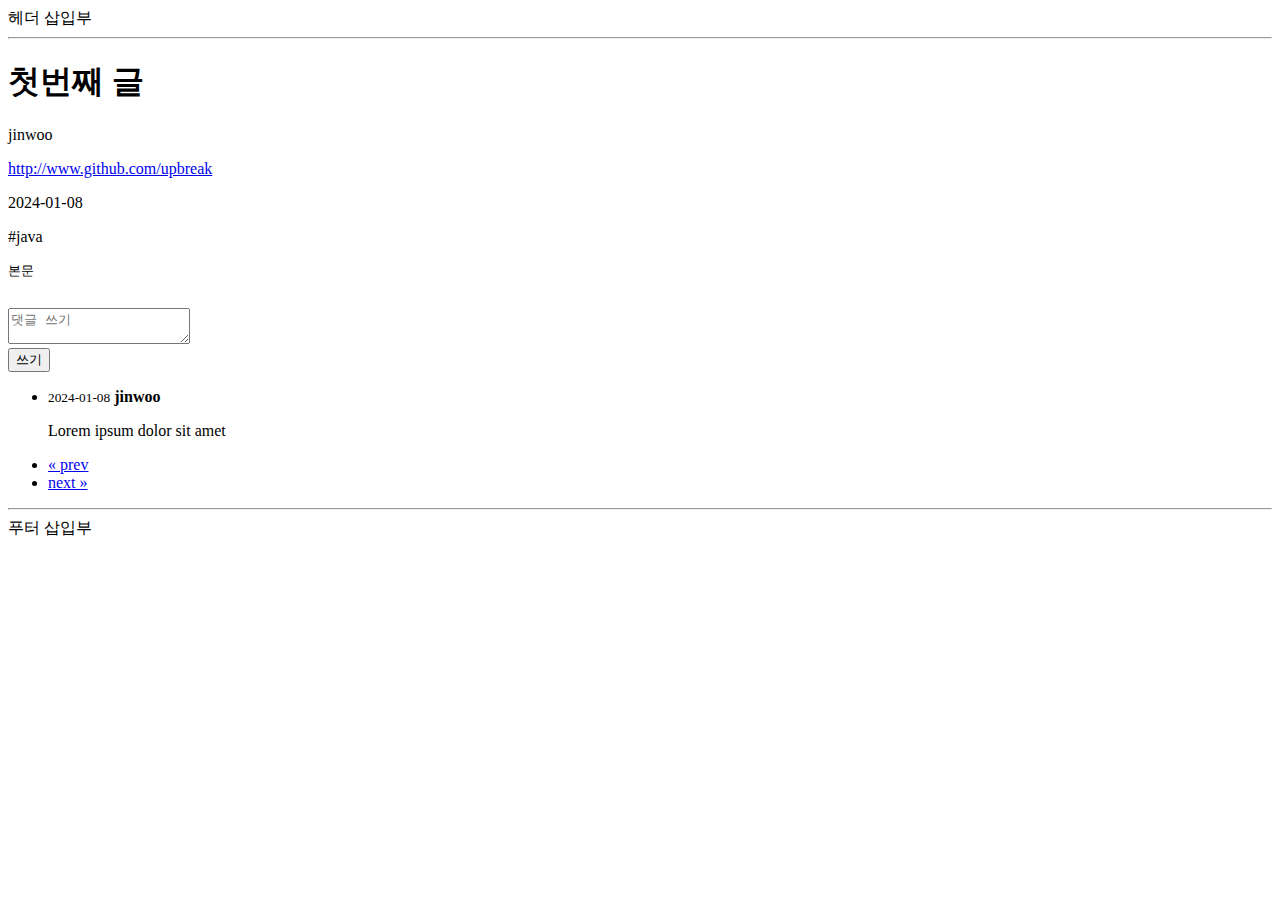
==== src/main/resources/templates/articles/detail.html @ b70edcc2 "#21 - 게시글 뷰 템플릿 구현" ====
<!DOCTYPE html>
<html lang="ko">
<head>
    <meta charset="utf-8">
    <meta name="viewport" content="width=device-width, initial-scale=1">
    <title>게시글 페이지</title>

    <link href="https://cdn.jsdelivr.net/npm/bootstrap@5.3.2/dist/css/bootstrap.min.css" rel="stylesheet" integrity="sha384-T3c6CoIi6uLrA9TneNEoa7RxnatzjcDSCmG1MXxSR1GAsXEV/Dwwykc2MPK8M2HN" crossorigin="anonymous">
    <link href="/css/article-content.css" rel="stylesheet">
</head>
<body>

    <header id="header">
        헤더 삽입부
        <hr>
    </header>

    <main id="article-main" class="container">
       <header id="article-header" class="py-5 text-center">
           <h1>첫번째 글</h1>
       </header>

        <div class="row g-5">
            <section class="col-md-5 col-lg-4 order-md-last">
                <aside>
                    <p><span id="nickname">jinwoo</span></p>
                    <p><a id="email" href="http://www.github.com/upbreak">http://www.github.com/upbreak</a></p>
                    <p><time id="create-at" datetime="2024-01-08T00:00:00">2024-01-08</time></p>
                    <p><span id="hashtag">#java</span></p>
                </aside>
            </section>

            <article id="article-content" class="col-md-7 col-lg-8">
                <pre>본문<br><br></pre>
            </article>
        </div>

        <div class="row g-5">
            <section>
                <form class="row g-3">
                    <div class="col-8">
                        <label for="commment-textbox" hidden>댓글</label>
                        <textarea class="form-control" id="commment-textbox" placeholder="댓글 쓰기"></textarea>
                    </div>
                    <div class="col-auto">
                        <label for="commment-submit" hidden>댓글</label>
                        <button class="btn btn-primary" id="commment-submit" type="submit">쓰기</button>
                    </div>
                </form>

                <ul id="article-comments" class="row col-7">
                    <li>
                        <div>
                            <small><time>2024-01-08</time></small>
                            <strong>jinwoo</strong>
                            <p>
                                Lorem ipsum dolor sit amet
                            </p>
                        </div>
                    </li>
                </ul>

            </section>
        </div>

        <div class="row g-5">
            <nav aria-label="Page navigation example">
                <ul class="pagination">
                    <li class="page-item">
                        <a class="page-link" href="#" aria-label="Previous">
                            <span aria-hidden="true">&laquo; prev</span>
                        </a>
                    </li>
                    <li class="page-item">
                        <a class="page-link" href="#" aria-label="Next">
                            <span aria-hidden="true">next &raquo;</span>
                        </a>
                    </li>
                </ul>
            </nav>
        </div>
    </main>

    <footer id="footer">
        <hr>
        푸터 삽입부
    </footer>

    <script src="https://cdn.jsdelivr.net/npm/bootstrap@5.3.2/dist/js/bootstrap.bundle.min.js" integrity="sha384-C6RzsynM9kWDrMNeT87bh95OGNyZPhcTNXj1NW7RuBCsyN/o0jlpcV8Qyq46cDfL" crossorigin="anonymous"></script>
</body>
</html>
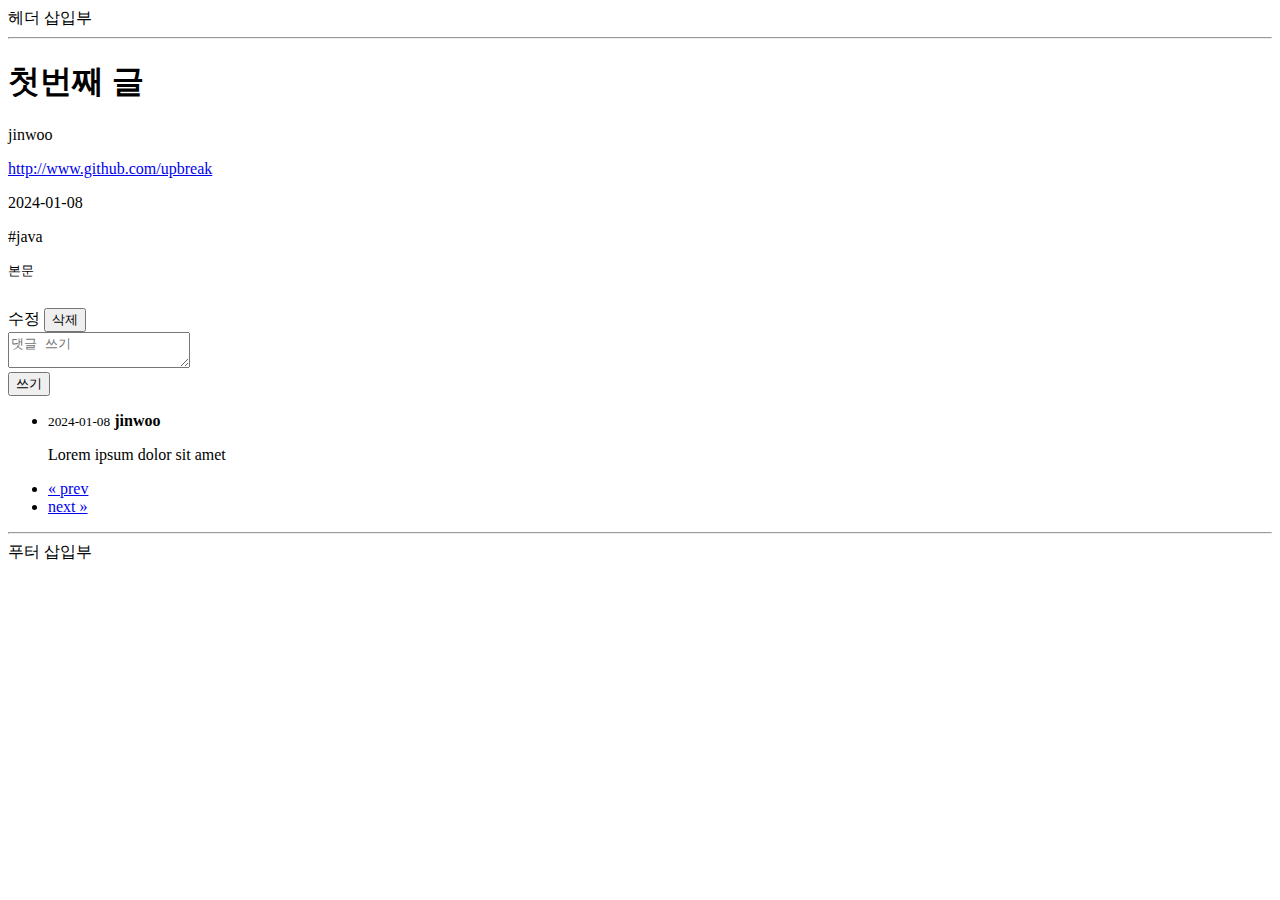
==== commit 19b249d8: "게시판, 게시글 뷰에 필요한 내용 추가" ====
--- a/src/main/resources/templates/articles/detail.html
+++ b/src/main/resources/templates/articles/detail.html
@@ -6,7 +6,7 @@
     <title>게시글 페이지</title>
 
     <link href="https://cdn.jsdelivr.net/npm/bootstrap@5.3.2/dist/css/bootstrap.min.css" rel="stylesheet" integrity="sha384-T3c6CoIi6uLrA9TneNEoa7RxnatzjcDSCmG1MXxSR1GAsXEV/Dwwykc2MPK8M2HN" crossorigin="anonymous">
-    <link href="/css/article-content.css" rel="stylesheet">
+    <link href="/css/articles/article-content.css" rel="stylesheet">
 </head>
 <body>
 
@@ -21,7 +21,7 @@
        </header>
 
         <div class="row g-5">
-            <section class="col-md-5 col-lg-4 order-md-last">
+            <section class="col-md-3 col-lg-4 order-md-last">
                 <aside>
                     <p><span id="nickname">jinwoo</span></p>
                     <p><a id="email" href="http://www.github.com/upbreak">http://www.github.com/upbreak</a></p>
@@ -30,27 +30,36 @@
                 </aside>
             </section>
 
-            <article id="article-content" class="col-md-7 col-lg-8">
+            <article id="article-content" class="col-md-9 col-lg-8">
                 <pre>본문<br><br></pre>
             </article>
+        </div>
+
+        <div class="row g-5" id="article-buttons">
+            <form id="delete-article-form">
+                <div class="pb-5 d-grid gap-2 d-md-block">
+                    <a class="btn btn-success me-md-2" role="button" id="update-article">수정</a>
+                    <button class="btn btn-danger me-md-2" type="submit">삭제</button>
+                </div>
+            </form>
         </div>
 
         <div class="row g-5">
             <section>
                 <form class="row g-3">
-                    <div class="col-8">
+                    <div class="col-md-9 col-lg-8">
                         <label for="commment-textbox" hidden>댓글</label>
                         <textarea class="form-control" id="commment-textbox" placeholder="댓글 쓰기"></textarea>
                     </div>
-                    <div class="col-auto">
-                        <label for="commment-submit" hidden>댓글</label>
+                    <div class="col-md-3 col-lg-4">
+                        <label for="commment-submit" hidden>댓글 쓰기</label>
                         <button class="btn btn-primary" id="commment-submit" type="submit">쓰기</button>
                     </div>
                 </form>
 
-                <ul id="article-comments" class="row col-7">
+                <ul id="article-comments" class="row col-md-10 col-lg-8 pt-3">
                     <li>
-                        <div>
+                        <div class="row">
                             <small><time>2024-01-08</time></small>
                             <strong>jinwoo</strong>
                             <p>
@@ -64,7 +73,7 @@
         </div>
 
         <div class="row g-5">
-            <nav aria-label="Page navigation example">
+            <nav id="pagination" aria-label="Page navigation example">
                 <ul class="pagination">
                     <li class="page-item">
                         <a class="page-link" href="#" aria-label="Previous">
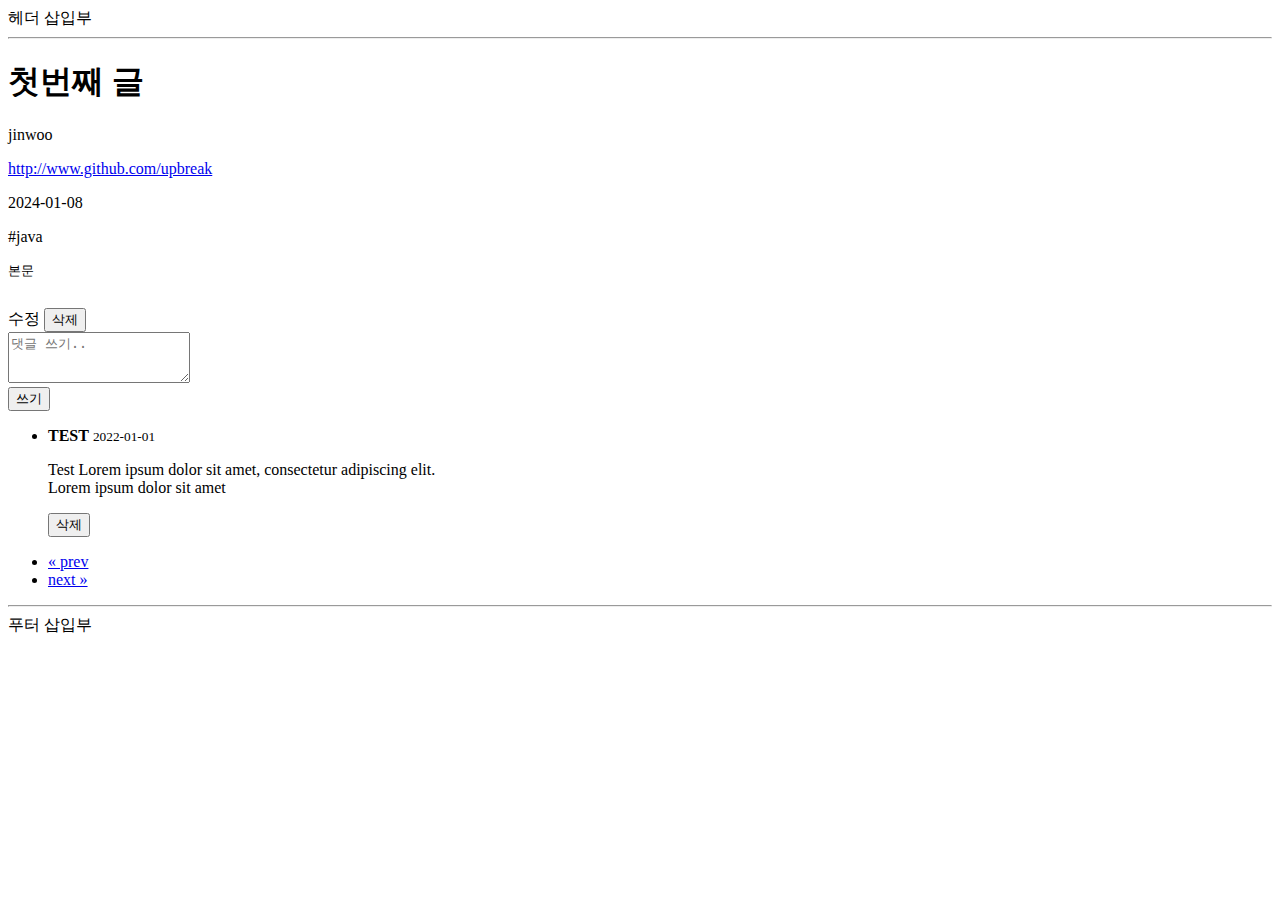
==== commit 0f9fc1b4: "Merge pull request #30 from upbreak/feature/#29-enhance-hashtag" ====
--- a/src/main/resources/templates/articles/detail.html
+++ b/src/main/resources/templates/articles/detail.html
@@ -26,7 +26,7 @@
                     <p><span id="nickname">jinwoo</span></p>
                     <p><a id="email" href="http://www.github.com/upbreak">http://www.github.com/upbreak</a></p>
                     <p><time id="create-at" datetime="2024-01-08T00:00:00">2024-01-08</time></p>
-                    <p><span id="hashtag">#java</span></p>
+                    <p><span id="hashtag" class="badge text-bg-secondary mx-1"><a class="text-reset">#java</a></span></p>
                 </aside>
             </section>
 
@@ -46,26 +46,37 @@
 
         <div class="row g-5">
             <section>
-                <form class="row g-3">
+                <form class="row g-3" id="comment-form">
+                    <input type="hidden" class="article-id">
                     <div class="col-md-9 col-lg-8">
-                        <label for="commment-textbox" hidden>댓글</label>
-                        <textarea class="form-control" id="commment-textbox" placeholder="댓글 쓰기"></textarea>
+                        <label for="comment-textbox" hidden>댓글</label>
+                        <textarea class="form-control" id="comment-textbox" placeholder="댓글 쓰기.." rows="3" required></textarea>
                     </div>
                     <div class="col-md-3 col-lg-4">
-                        <label for="commment-submit" hidden>댓글 쓰기</label>
-                        <button class="btn btn-primary" id="commment-submit" type="submit">쓰기</button>
+                        <label for="comment-submit" hidden>댓글 쓰기</label>
+                        <button class="btn btn-primary" id="comment-submit" type="submit">쓰기</button>
                     </div>
                 </form>
 
                 <ul id="article-comments" class="row col-md-10 col-lg-8 pt-3">
                     <li>
-                        <div class="row">
-                            <small><time>2024-01-08</time></small>
-                            <strong>jinwoo</strong>
-                            <p>
-                                Lorem ipsum dolor sit amet
-                            </p>
-                        </div>
+                        <form class="comment-form">
+                            <input type="hidden" class="article-id">
+                            <div class="row">
+                                <div class="col-md-10 col-lg-9">
+                                    <strong>TEST</strong>
+                                    <small><time>2022-01-01</time></small>
+                                    <p>
+                                        Test
+                                        Lorem ipsum dolor sit amet, consectetur adipiscing elit.<br>
+                                        Lorem ipsum dolor sit amet
+                                    </p>
+                                </div>
+                                <div class="col-2 mb-3 align-self-center">
+                                    <button type="submit" class="btn btn-outline-danger" id="delete-comment-button">삭제</button>
+                                </div>
+                            </div>
+                        </form>
                     </li>
                 </ul>
 
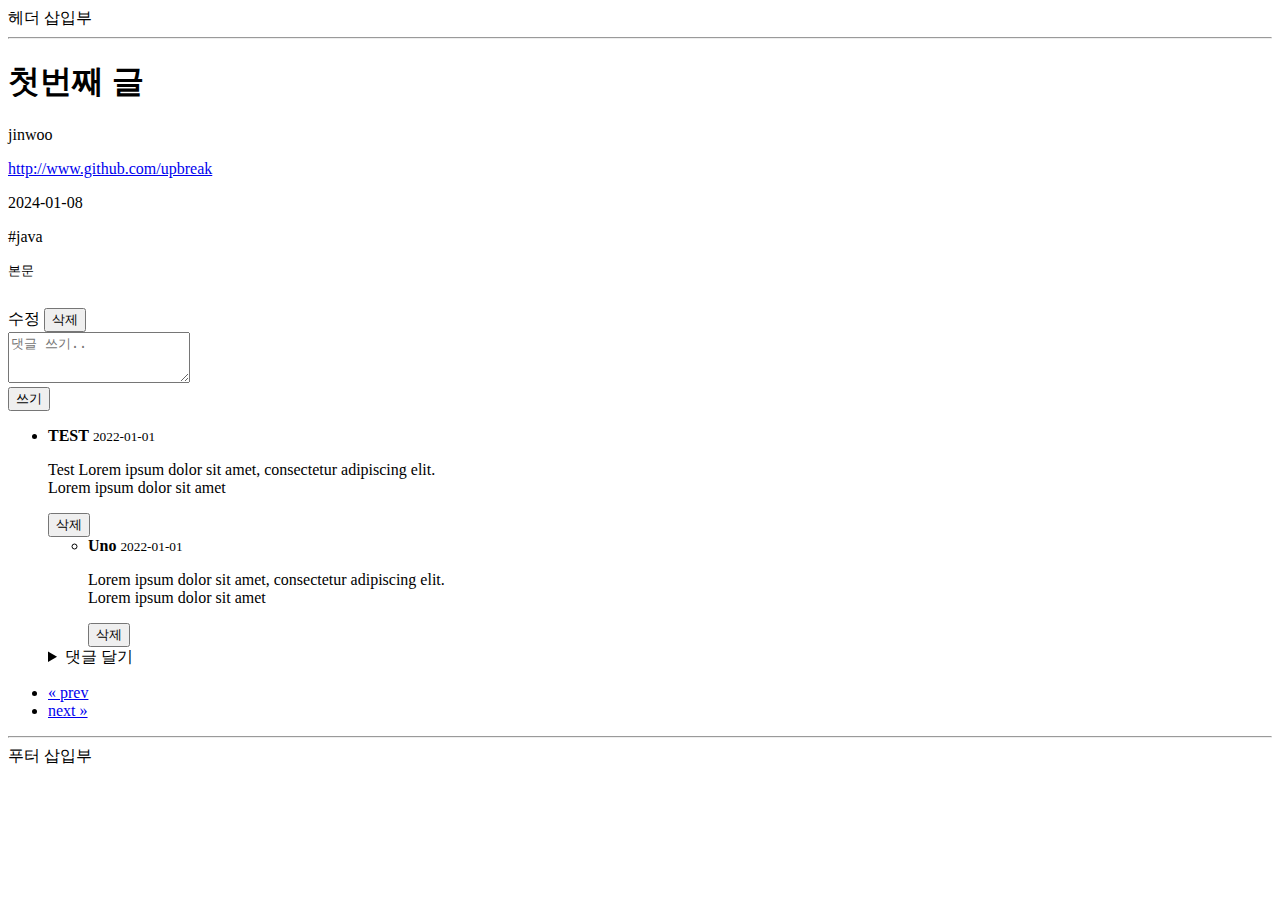
==== commit 412d689e: "Merge pull request #41 from upbreak/feature/#32-child-comments" ====
--- a/src/main/resources/templates/articles/detail.html
+++ b/src/main/resources/templates/articles/detail.html
@@ -46,11 +46,11 @@
 
         <div class="row g-5">
             <section>
-                <form class="row g-3" id="comment-form">
+                <form class="row g-3 comment-form">
                     <input type="hidden" class="article-id">
                     <div class="col-md-9 col-lg-8">
                         <label for="comment-textbox" hidden>댓글</label>
-                        <textarea class="form-control" id="comment-textbox" placeholder="댓글 쓰기.." rows="3" required></textarea>
+                        <textarea class="form-control comment-textbox" id="comment-textbox" placeholder="댓글 쓰기.." rows="3" required></textarea>
                     </div>
                     <div class="col-md-3 col-lg-4">
                         <label for="comment-submit" hidden>댓글 쓰기</label>
@@ -59,24 +59,57 @@
                 </form>
 
                 <ul id="article-comments" class="row col-md-10 col-lg-8 pt-3">
-                    <li>
-                        <form class="comment-form">
+                    <li class="parent-comment">
+                        <form class="comment-delete-form">
                             <input type="hidden" class="article-id">
                             <div class="row">
                                 <div class="col-md-10 col-lg-9">
                                     <strong>TEST</strong>
                                     <small><time>2022-01-01</time></small>
-                                    <p>
+                                    <p class="mb-1">
                                         Test
                                         Lorem ipsum dolor sit amet, consectetur adipiscing elit.<br>
                                         Lorem ipsum dolor sit amet
                                     </p>
                                 </div>
                                 <div class="col-2 mb-3 align-self-center">
-                                    <button type="submit" class="btn btn-outline-danger" id="delete-comment-button">삭제</button>
+                                    <button type="submit" class="btn btn-outline-danger">삭제</button>
                                 </div>
                             </div>
                         </form>
+
+                        <ul class="row me-0">
+                            <li class="child-comment">
+                                <form class="comment-delete-form">
+                                    <input type="hidden" class="article-id">
+                                    <div class="row">
+                                        <div class="col-md-10 col-lg-9">
+                                            <strong>Uno</strong>
+                                            <small><time>2022-01-01</time></small>
+                                            <p class="mb-1">
+                                                Lorem ipsum dolor sit amet, consectetur adipiscing elit.<br>
+                                                Lorem ipsum dolor sit amet
+                                            </p>
+                                        </div>
+                                        <div class="col-2 mb-3 align-self-center">
+                                            <button type="submit" class="btn btn-outline-danger">삭제</button>
+                                        </div>
+                                    </div>
+                                </form>
+                            </li>
+                        </ul>
+
+                        <div class="row">
+                            <details class="col-md-10 col-lg-9 mb-4">
+                                <summary>댓글 달기</summary>
+                                <form class="comment-form">
+                                    <input type="hidden" class="article-id">
+                                    <input type="hidden" class="parent-comment-id">
+                                    <textarea class="form-control comment-textbox" placeholder="댓글 쓰기.." rows="2" required></textarea>
+                                    <button class="form-control btn btn-primary mt-2" type="submit">쓰기</button>
+                                </form>
+                            </details>
+                        </div>
                     </li>
                 </ul>
 
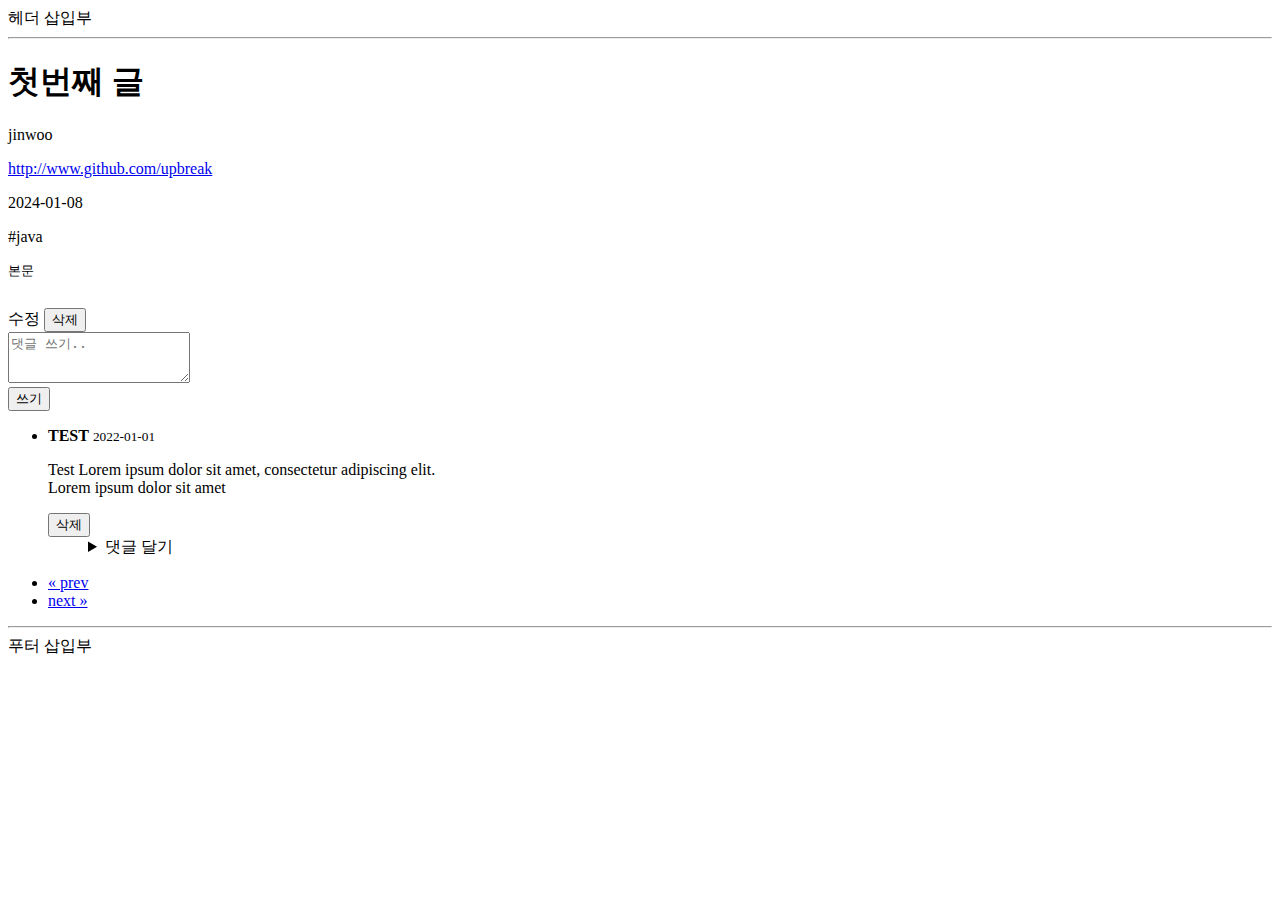
==== commit 36b8a771: "Merge pull request #43 from upbreak/feature/#42-n-comments" ====
--- a/src/main/resources/templates/articles/detail.html
+++ b/src/main/resources/templates/articles/detail.html
@@ -58,8 +58,8 @@
                     </div>
                 </form>
 
-                <ul id="article-comments" class="row col-md-10 col-lg-8 pt-3">
-                    <li class="parent-comment">
+                <ul class="article-comments">
+                    <li class="article-comment">
                         <form class="comment-delete-form">
                             <input type="hidden" class="article-id">
                             <div class="row">
@@ -78,26 +78,7 @@
                             </div>
                         </form>
 
-                        <ul class="row me-0">
-                            <li class="child-comment">
-                                <form class="comment-delete-form">
-                                    <input type="hidden" class="article-id">
-                                    <div class="row">
-                                        <div class="col-md-10 col-lg-9">
-                                            <strong>Uno</strong>
-                                            <small><time>2022-01-01</time></small>
-                                            <p class="mb-1">
-                                                Lorem ipsum dolor sit amet, consectetur adipiscing elit.<br>
-                                                Lorem ipsum dolor sit amet
-                                            </p>
-                                        </div>
-                                        <div class="col-2 mb-3 align-self-center">
-                                            <button type="submit" class="btn btn-outline-danger">삭제</button>
-                                        </div>
-                                    </div>
-                                </form>
-                            </li>
-                        </ul>
+                        <ul class="child-comments"/>
 
                         <div class="row">
                             <details class="col-md-10 col-lg-9 mb-4">
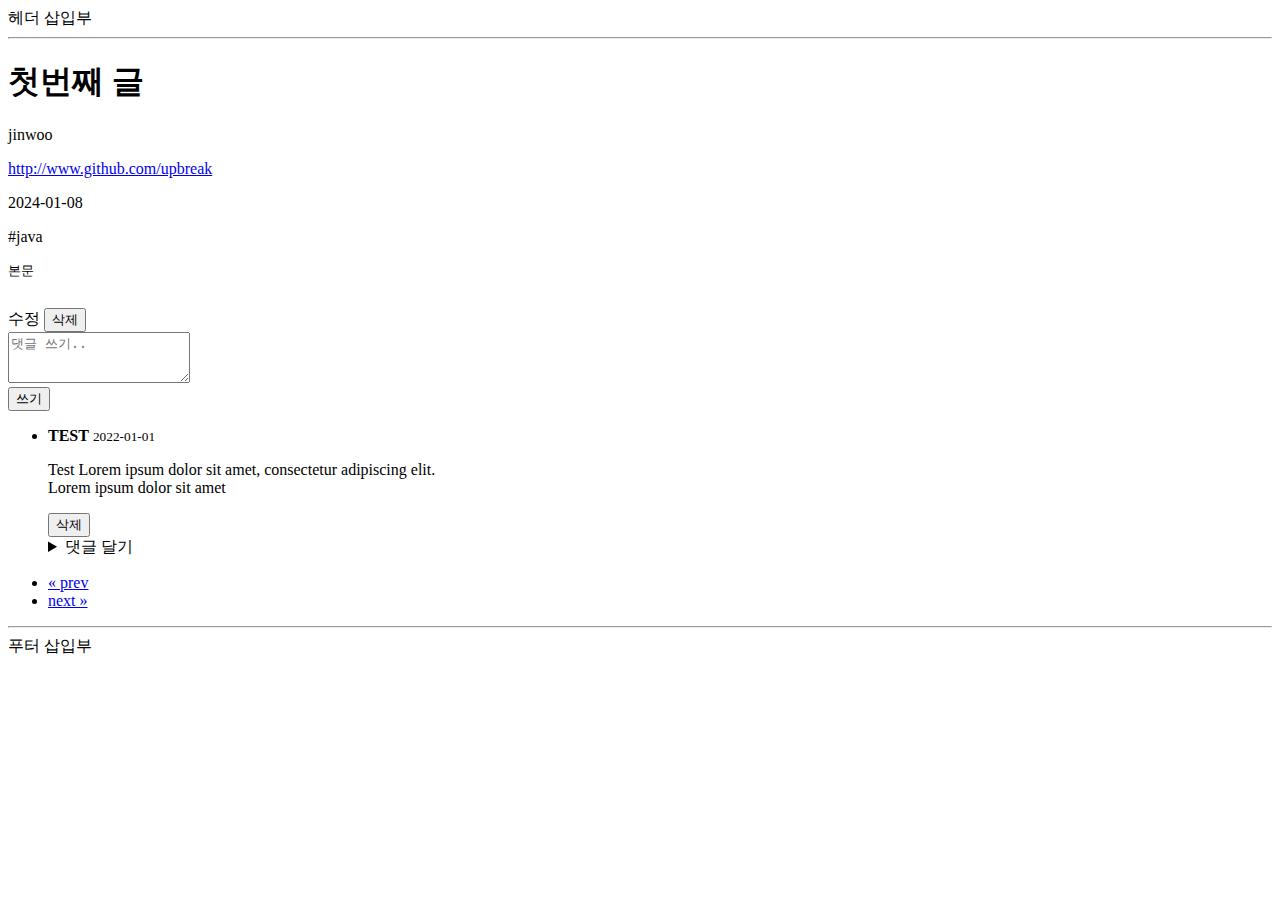
==== commit 5baf1e9b: "코드 리팩토링 : 댓글달기 버튼 위치 수정" ====
--- a/src/main/resources/templates/articles/detail.html
+++ b/src/main/resources/templates/articles/detail.html
@@ -78,8 +78,6 @@
                             </div>
                         </form>
 
-                        <ul class="child-comments"/>
-
                         <div class="row">
                             <details class="col-md-10 col-lg-9 mb-4">
                                 <summary>댓글 달기</summary>
@@ -91,6 +89,8 @@
                                 </form>
                             </details>
                         </div>
+
+                        <ul class="child-comments"/>
                     </li>
                 </ul>
 
